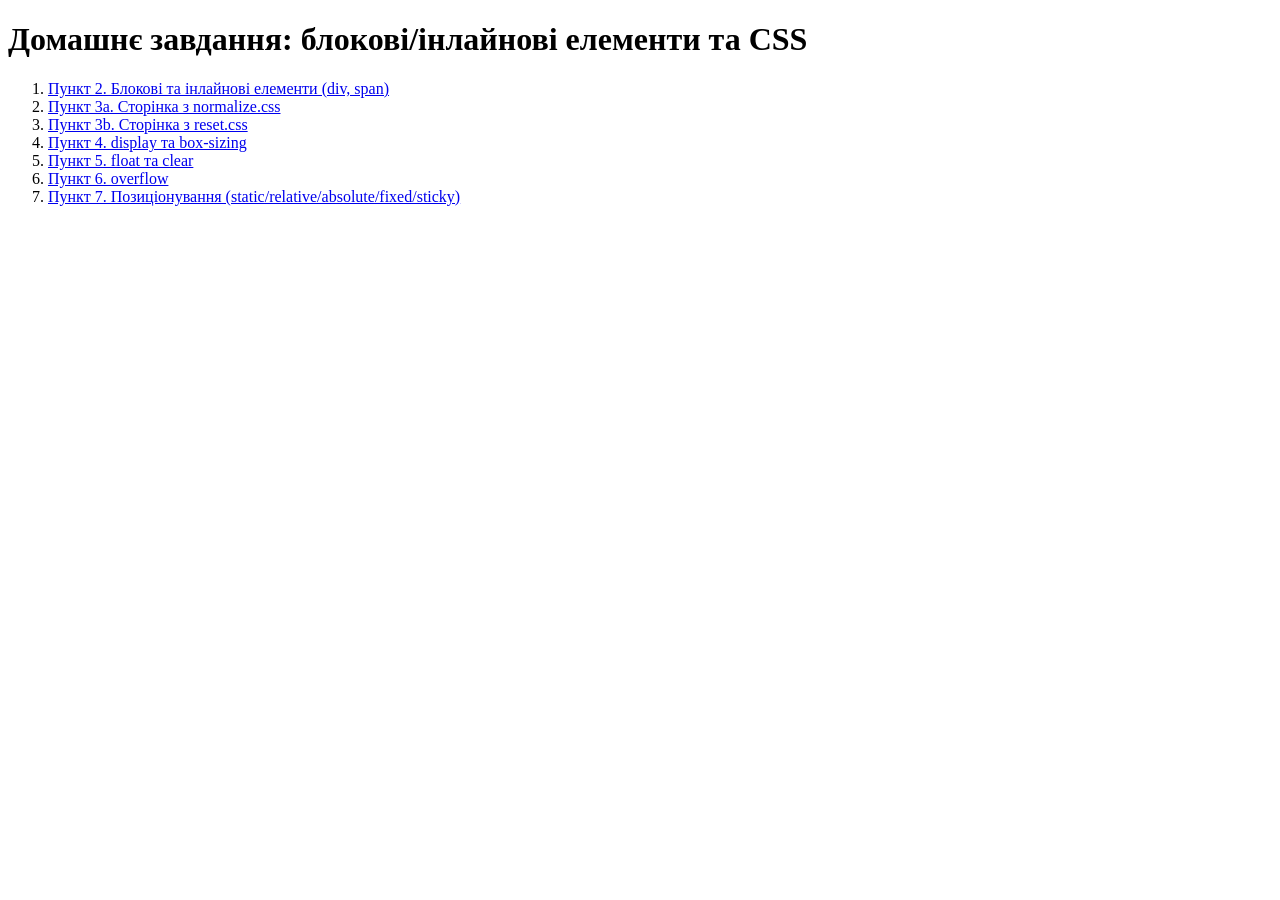
==== index.html @ c2aa94de "first" ====
<!DOCTYPE html>
<html lang="uk">
<head>
  <meta charset="UTF-8">
  <title>Homework 7</title>
</head>
<body>
  <h1>Домашнє завдання: блокові/інлайнові елементи та CSS</h1>
  <ol>
    <li><a href="page2-div-span.html">Пункт 2. Блокові та інлайнові елементи (div, span)</a></li>
    <li><a href="page3-normalize.html">Пункт 3a. Сторінка з normalize.css</a></li>
    <li><a href="page3-reset.html">Пункт 3b. Сторінка з reset.css</a></li>
    <li><a href="page4-display-boxsizing.html">Пункт 4. display та box-sizing</a></li>
    <li><a href="page5-float-clear.html">Пункт 5. float та clear</a></li>
    <li><a href="page6-overflow.html">Пункт 6. overflow</a></li>
    <li><a href="page7-positioning.html">Пункт 7. Позиціонування (static/relative/absolute/fixed/sticky)</a></li>
  </ol>
</body>
</html>
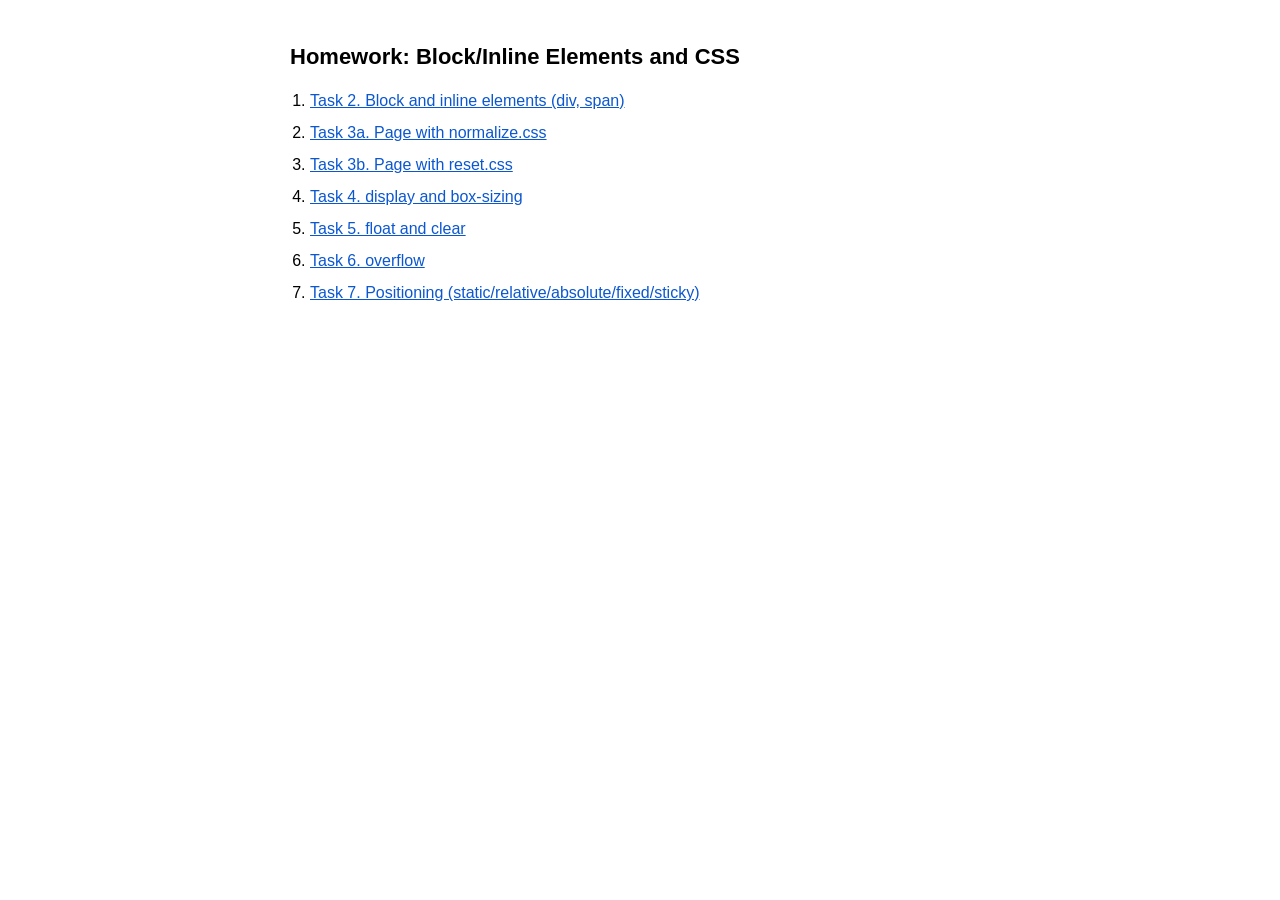
==== commit dc898536: "3rd" ====
--- a/index.html
+++ b/index.html
@@ -1,19 +1,20 @@
 <!DOCTYPE html>
-<html lang="uk">
+<html lang="en">
 <head>
   <meta charset="UTF-8">
-  <title>Homework 7</title>
+  <title>Homework</title>
+  <link rel="stylesheet" href="styles-index.css">
 </head>
 <body>
-  <h1>Домашнє завдання: блокові/інлайнові елементи та CSS</h1>
+  <h1>Homework: Block/Inline Elements and CSS</h1>
   <ol>
-    <li><a href="page2-div-span.html">Пункт 2. Блокові та інлайнові елементи (div, span)</a></li>
-    <li><a href="page3-normalize.html">Пункт 3a. Сторінка з normalize.css</a></li>
-    <li><a href="page3-reset.html">Пункт 3b. Сторінка з reset.css</a></li>
-    <li><a href="page4-display-boxsizing.html">Пункт 4. display та box-sizing</a></li>
-    <li><a href="page5-float-clear.html">Пункт 5. float та clear</a></li>
-    <li><a href="page6-overflow.html">Пункт 6. overflow</a></li>
-    <li><a href="page7-positioning.html">Пункт 7. Позиціонування (static/relative/absolute/fixed/sticky)</a></li>
+    <li><a href="page2-div-span.html">Task 2. Block and inline elements (div, span)</a></li>
+    <li><a href="page3-normalize.html">Task 3a. Page with normalize.css</a></li>
+    <li><a href="page3-reset.html">Task 3b. Page with reset.css</a></li>
+    <li><a href="page4-display-boxsizing.html">Task 4. display and box-sizing</a></li>
+    <li><a href="page5-float-clear.html">Task 5. float and clear</a></li>
+    <li><a href="page6-overflow.html">Task 6. overflow</a></li>
+    <li><a href="page7-positioning.html">Task 7. Positioning (static/relative/absolute/fixed/sticky)</a></li>
   </ol>
 </body>
-</html>+</html>
--- a/styles-index.css
+++ b/styles-index.css
@@ -0,0 +1,5 @@
+body { font-family: Arial, sans-serif; max-width: 700px; margin: 40px auto; line-height: 1.5; }
+h1 { font-size: 22px; }
+ol { padding-left: 20px; }
+a { color: #0b57d0; }
+li { margin-bottom: 8px; }
